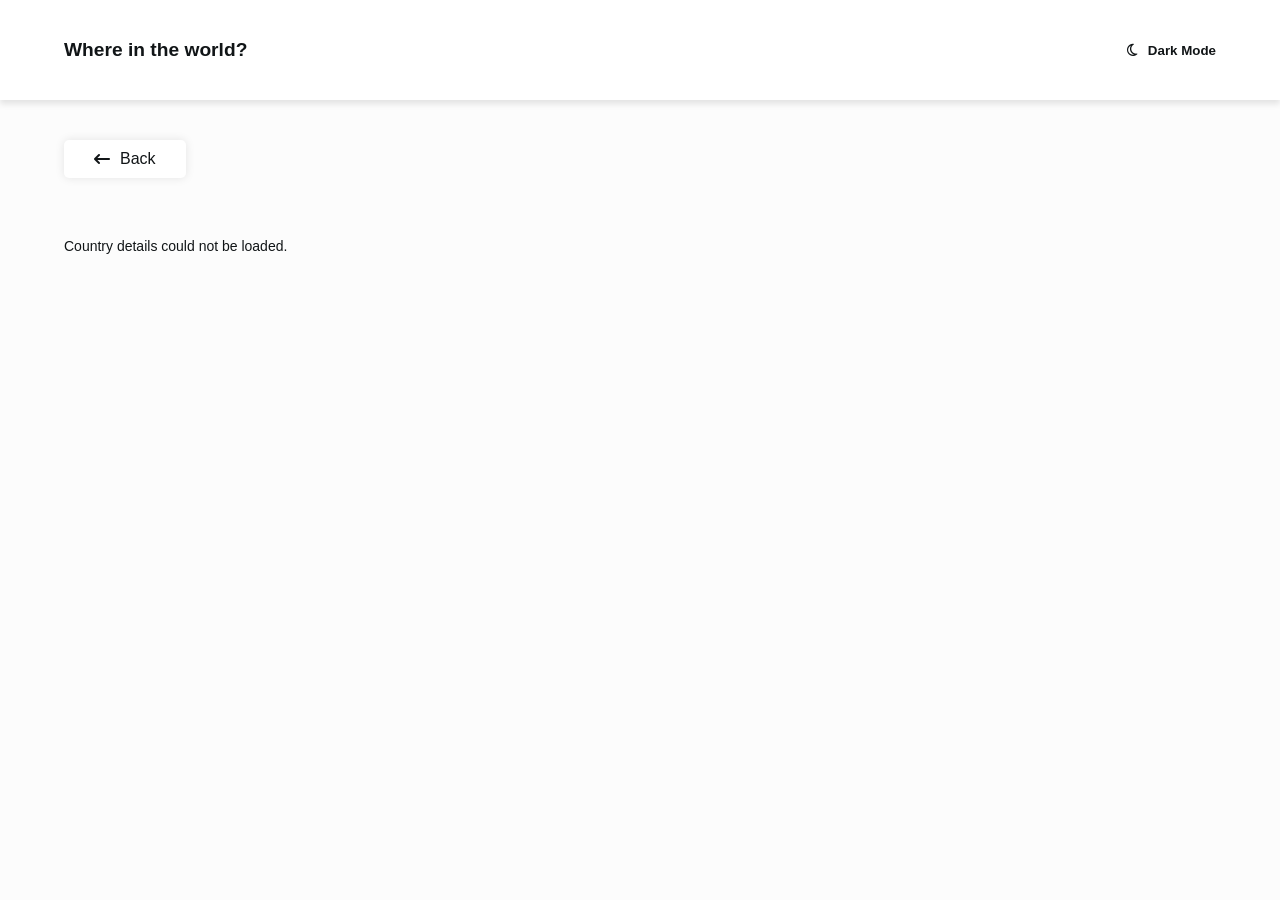
==== details.html @ 4e0e84cc "Add countries project files." ====
<!DOCTYPE html>
<html lang="en">
<head>
    <meta charset="UTF-8">
    <meta name="viewport" content="width=device-width, initial-scale=1.0">
    <title>Country Details | REST Countries API</title>
    
    <link rel="stylesheet" href="details.css">
    <link rel="stylesheet" href="https://cdnjs.cloudflare.com/ajax/libs/font-awesome/6.5.1/css/all.min.css">
</head>
<body>
    <header>
        <nav class="BAR">
            <h1 class="pBAR">Where in the world?</h1>
            <div class="switchmode" id="theme-toggle">          
                <i class="fa-regular fa-moon"></i>
                <button id="mode">Dark Mode</button>
            </div>
        </nav>
    </header>

    <main id="main-content">
        <div class="back-container">
            <button id="back1" onclick="history.back()" aria-label="Go back to the previous page">
                <i class="fa-solid fa-arrow-left-long"></i> Back
            </button>
        </div>

        <div id="container">
            </div> 
    </main>

    <script src="details.js"></script>
</body>
</html>
---- details.css ----
/* --- 1. Global Variables & Design Tokens --- */
:root {
    /* Light Mode Palette */
    --bg-color: hsl(0, 0%, 99%);
    --text-color: hsl(200, 15%, 8%);
    --element-bg: hsl(0, 100%, 100%);
    --input-color: hsl(0, 0%, 50%);
    
    /* Typography Settings */
    --font-family: 'Nunito Sans', sans-serif;
    --fw-light: 300;
    --fw-semi-bold: 600;
    --fw-extra-bold: 800;
    --fs-body: 14px;
    --fs-detail: 16px;

    /* Visual Effects */
    --shadow: 0 4px 6px rgba(0,0,0,0.1);
}

/* --- 2. Dark Mode Overrides --- */
body.dark-mode {
    --bg-color: hsl(207, 26%, 17%);
    --text-color: hsl(0, 100%, 100%);
    --element-bg: hsl(209, 23%, 22%);
}

/* --- 3. Base Reset --- */
* {
    margin: 0;
    padding: 0;
    box-sizing: border-box;
}

body {
    background-color: var(--bg-color);
    color: var(--text-color);
    font-family: var(--font-family);
    font-size: var(--fs-body);
    transition: background-color 0.3s ease, color 0.3s ease;
}

/* --- 4. Navigation Bar --- */
.BAR {
    display: flex;
    justify-content: space-between;
    align-items: center;
    padding: 0 5%;
    height: 100px;
    background-color: var(--element-bg);
    font-weight: var(--fw-semi-bold);
    box-shadow: var(--shadow);
}

.pBAR {
    font-size: 1.2rem;
}

/* --- 5. Buttons & Interactive Elements --- */
.switchmode, #mode {
    cursor: pointer;
    font-weight: var(--fw-semi-bold);
    background-color: transparent;
    border: none;
    color: var(--text-color);
    display: flex;
    align-items: center;
    gap: 10px;
}

#back1 {
    border: none;
    padding: 10px 30px;
    margin: 40px 0 60px 5%;
    font-size: var(--fs-detail);
    background-color: var(--element-bg);
    color: var(--text-color);
    box-shadow: 0px 0px 10px rgba(0, 0, 0, 0.1);
    cursor: pointer;
    border-radius: 5px;
    display: flex;
    align-items: center;
    gap: 10px;
}

/* --- 6. Country Details Layout --- */
#container {
    padding: 0 5%;
    margin-bottom: 40px;
}

.details-card {
    display: flex;
    flex-direction: column;
    gap: 40px;
}

.COimg {
    width: 100%;
    max-width: 560px;
    height: auto;
    object-fit: cover;
    border-radius: 5px;
    box-shadow: var(--shadow);
    display: block;
}

.name {
    font-weight: var(--fw-extra-bold);
    margin-bottom: 25px;
    font-size: 22px;
}

.COname {
    font-weight: var(--fw-semi-bold);
}

.stats-grid p {
    margin: 12px 0;
}

.stats-grid {
    display: flex;
    flex-direction: column;
    gap: 30px;
}

/* --- 7. Border Countries Section --- */
.border-section {
    margin-top: 40px;
}

#borders-container {
    width: 100%;
    display: flex;
    flex-wrap: wrap;
    gap: 10px;
    margin-top: 15px;
}

.countrydiv {
    display: flex;
    align-items: center;
    justify-content: center;
    background-color: var(--element-bg);
    padding: 6px 20px;
    border-radius: 3px;
    box-shadow: 0px 2px 5px rgba(0,0,0,0.1);
    cursor: pointer;
    min-width: 90px;
    text-align: center;
    font-size: 14px;
    transition: transform 0.2s ease;
}

.countrydiv:hover {
    transform: scale(1.05);
}

/* --- 8. Responsive Design (Media Queries) --- */

/* Tablets & Small Desktops */
@media (min-width: 768px) {
    .stats-grid {
        display: grid;
        grid-template-columns: 1fr 1fr;
        gap: 20px;
    }
}

/* Desktop Large Screens */
@media (min-width: 1024px) {
    .details-card {
        flex-direction: row;
        align-items: center;
        justify-content: space-between;
        gap: 80px;
        margin-top: 50px;
    }

    .COimg {
        width: 45%;
    }

    .info-wrapper {
        width: 50%;
    }

    .name {
        font-size: 32px;
    }

    .border-section {
        display: flex;
        flex-direction: row;
        align-items: center;
        gap: 15px;
    }
}
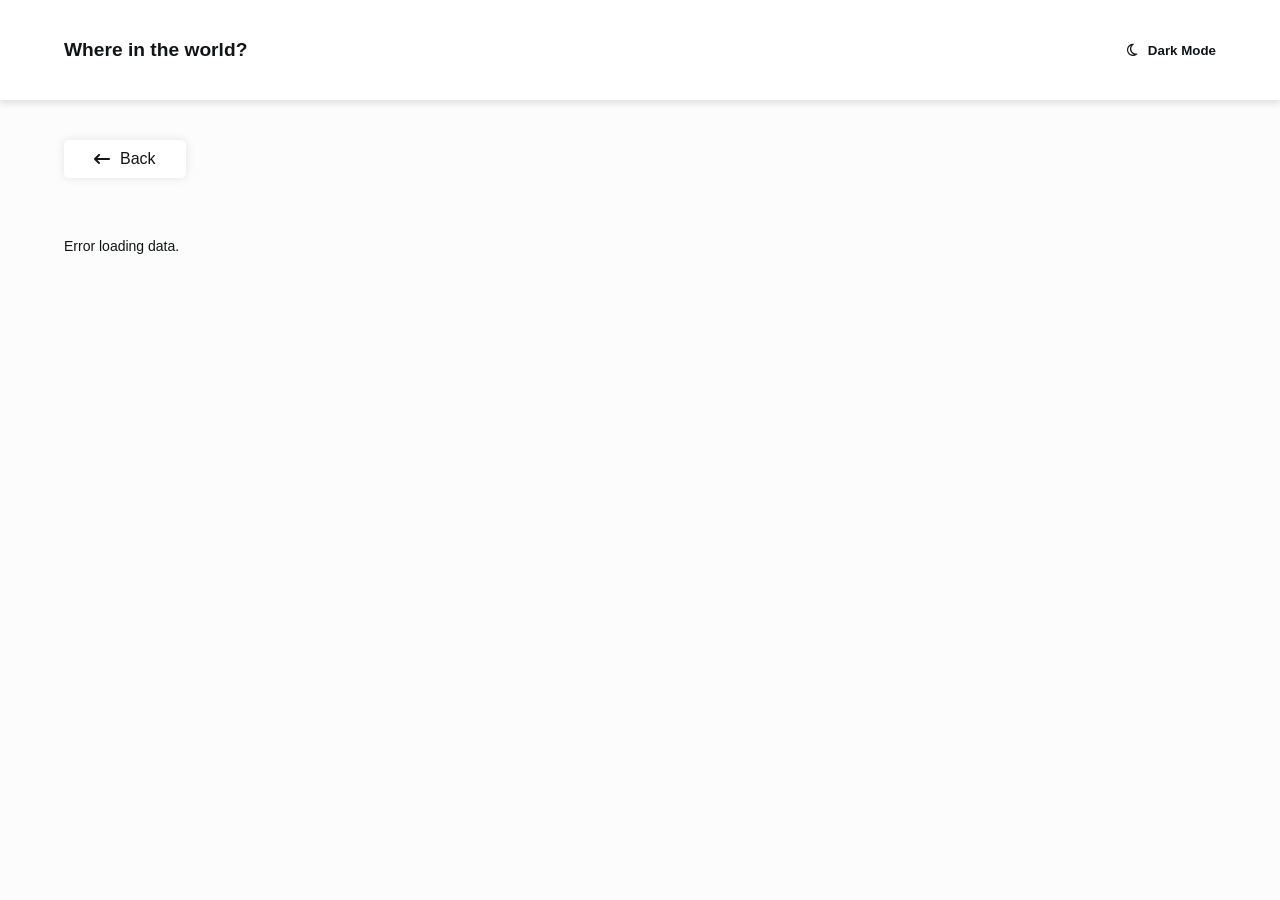
==== commit e102c84f: "m m" ====
--- a/details.html
+++ b/details.html
@@ -1,16 +1,15 @@
 <!DOCTYPE html>
 <html lang="en">
-<head>
-    <meta charset="UTF-8">
-    <meta name="viewport" content="width=device-width, initial-scale=1.0">
-    <title>Country Details | REST Countries API</title>
-    
-    <link rel="stylesheet" href="details.css">
-    <link rel="stylesheet" href="https://cdnjs.cloudflare.com/ajax/libs/font-awesome/6.5.1/css/all.min.css">
-</head>
-<body>
-    <header>
-        <nav class="BAR">
+    <head>
+        <meta charset="UTF-8">
+        <meta name="viewport" content="width=device-width, initial-scale=1.0">
+        <title>Country Details | REST Countries API</title>
+        <link rel="stylesheet" href="details.css">
+        <link rel="stylesheet" href="https://cdnjs.cloudflare.com/ajax/libs/font-awesome/6.5.1/css/all.min.css">
+    </head>
+    <body>
+        <header>
+            <nav class="BAR">
             <h1 class="pBAR">Where in the world?</h1>
             <div class="switchmode" id="theme-toggle">          
                 <i class="fa-regular fa-moon"></i>
@@ -29,7 +28,7 @@
         <div id="container">
             </div> 
     </main>
+    <script src="details.js"></script>
 
-    <script src="details.js"></script>
 </body>
 </html>
